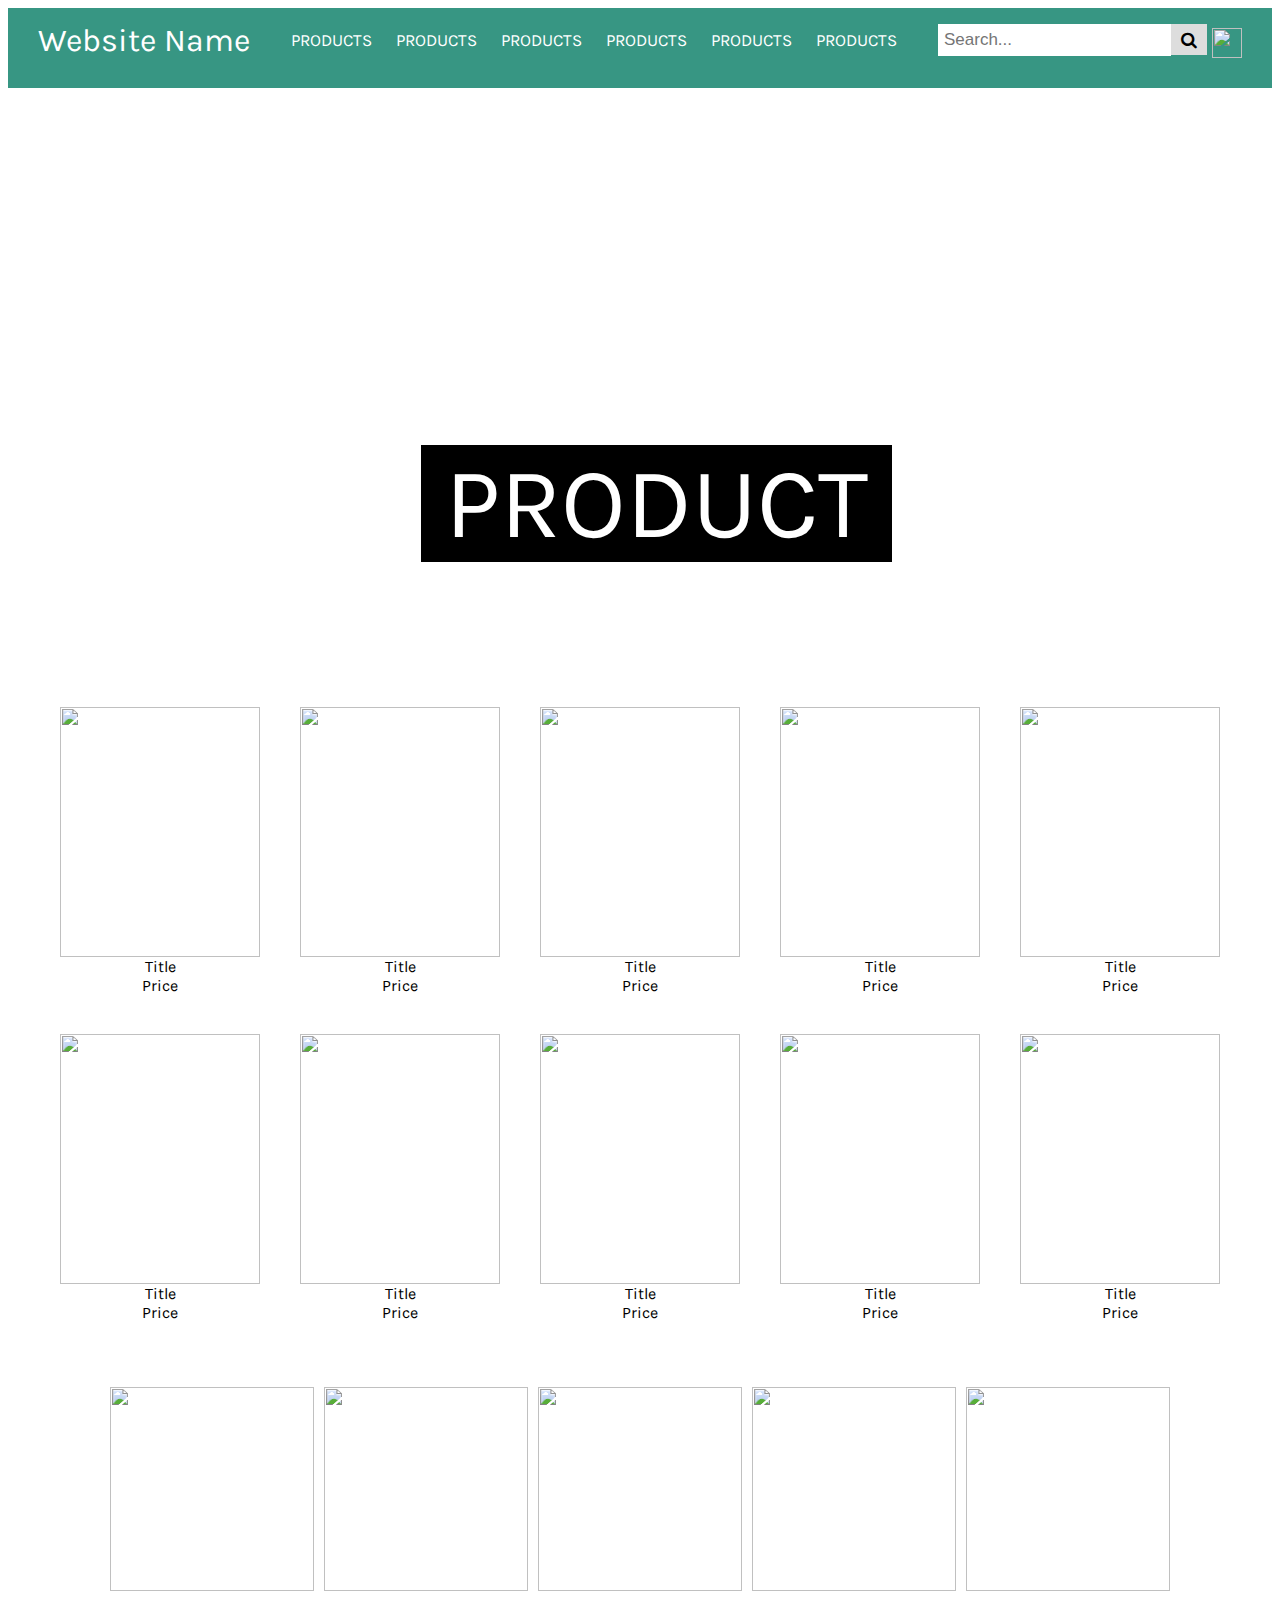
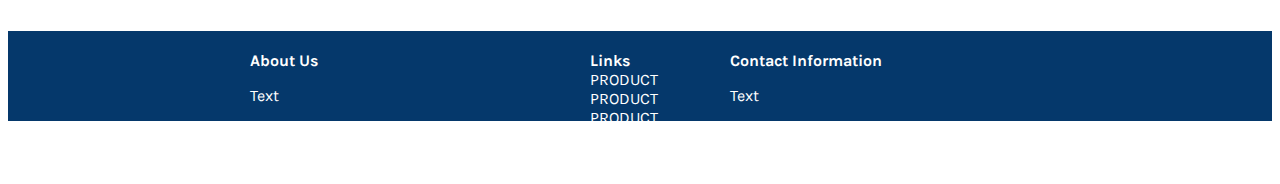
==== products.html @ 360eb879 "Create products.html" ====
<html>
  <head>
    <link rel="stylesheet" type="text/css" href="styles.css">
    <link rel="preconnect" href="https://fonts.gstatic.com">
    <link href="https://fonts.googleapis.com/css2?family=Karla:wght@300&display=swap" rel="stylesheet">
    <link rel="stylesheet" href="https://cdnjs.cloudflare.com/ajax/libs/font-awesome/4.7.0/css/font-awesome.min.css">
  </head>
  
  <body>
    <div class="header">
      <!-- small navagation button for phones -->
      <div class="navbutton">
        <img class="navbtn" src="[data-uri]">
        <div class="navbutton-content">
          <a href="products.html" class="navbutton-dropped">PRODUCTS</a>
          <a href="products.html" class="navbutton-dropped">PRODUCTS</a>
          <a href="products.html" class="navbutton-dropped">PRODUCTS</a>
          <a href="products.html" class="navbutton-dropped">PRODUCTS</a>
          <a href="products.html" class="navbutton-dropped">PRODUCTS</a>
          <a href="products.html" class="navbutton-dropped">PRODUCTS</a>
        </div>
      </div>
      
      <!-- website name or logo -->
      <div class="logo">
        <a href="index.html">Website Name</a>
      </div>
      
      <!-- normal navagation bar -->
      <div class="nav">
        <a href="products.html">PRODUCTS</a>
        <a href="products.html">PRODUCTS</a>
        <a href="products.html">PRODUCTS</a>
        <a href="products.html">PRODUCTS</a>
        <a href="products.html">PRODUCTS</a>
        <a href="products.html">PRODUCTS</a>
      </div>
       
      <div class="header-right">
        <!-- search bar -->
        <div class="search">
          <form action="/action_page.php">
            <input type="text" placeholder="Search..." name="search">
            <button type="submit"><i class="fa fa-search"></i></button>
          </form>
        </div>
        
        <!-- account button -->
        <img class="account" src="https://cdn.iconscout.com/icon/free/png-512/person-1767893-1502146.png">
      </div>
    </div>
    
    <div class="pagetitle">
      <div class="pagetitle-text">
        <text class="pagetitle-title"><span> PRODUCT </span></text>
      </div>
    </div>
    
    <!-- all product items -->
    <div class="products">
      <a class="products-item" href="productpage.html">
        <img class="imgplace3" src="https://pbs.twimg.com/media/ETmsZTVU8AMQDDK.jpg">
        <text class="productsitem-title">Title</text>
        <text class="productsitem-price">Price</text>
      </a>
      
      <!-- duplicated code from above -->
      <a class="products-item" href="productpage.html">
        <img class="imgplace3" src="https://i.pinimg.com/564x/e8/2e/39/e82e39bfb51b62cf624aac4d347fbce1.jpg">
        <text class="productsitem-title">Title</text>
        <text class="productsitem-price">Price</text>
      </a>
      
      <a class="products-item" href="productpage.html">
        <img class="imgplace3" src="https://i.pinimg.com/236x/57/89/93/578993e65f11268042b08b0e7f00f394--cats-humor-funny-cats.jpg">
        <text class="productsitem-title">Title</text>
        <text class="productsitem-price">Price</text>
      </a>
      
      <a class="products-item" href="productpage.html">
        <img class="imgplace3" src="https://i.pinimg.com/474x/4e/69/8f/4e698f17421fb69716acde4f0a9bc3e0.jpg">
        <text class="productsitem-title">Title</text>
        <text class="productsitem-price">Price</text>
      </a>
      
      <a class="products-item" href="productpage.html">
        <img class="imgplace3" src="https://i.pinimg.com/236x/f9/1d/04/f91d04322296810af32f86769a4516cc.jpg">
        <text class="productsitem-title">Title</text>
        <text class="productsitem-price">Price</text>
      </a>
      
      <a class="products-item" href="productpage.html">
        <img class="imgplace3" src="https://i.pinimg.com/474x/a6/9c/e0/a69ce0095e347ddd60687a3bf10e5770.jpg">
        <text class="productsitem-title">Title</text>
        <text class="productsitem-price">Price</text>
      </a>
      
      <a class="products-item" href="productpage.html">
        <img class="imgplace3" src="https://pbs.twimg.com/media/ETmsZTVU8AMQDDK.jpg">
        <text class="productsitem-title">Title</text>
        <text class="productsitem-price">Price</text>
      </a>
      
      <a class="products-item" href="productpage.html">
        <img class="imgplace3" src="https://i.pinimg.com/564x/e8/2e/39/e82e39bfb51b62cf624aac4d347fbce1.jpg">
        <text class="productsitem-title">Title</text>
        <text class="productsitem-price">Price</text>
      </a>
      
      <a class="products-item" href="productpage.html">
        <img class="imgplace3" src="https://i.pinimg.com/236x/57/89/93/578993e65f11268042b08b0e7f00f394--cats-humor-funny-cats.jpg">
        <text class="productsitem-title">Title</text>
        <text class="productsitem-price">Price</text>
      </a>
      
      <a class="products-item" href="productpage.html">
        <img class="imgplace3" src="https://i.pinimg.com/474x/a6/9c/e0/a69ce0095e347ddd60687a3bf10e5770.jpg">
        <text class="productsitem-title">Title</text>
        <text class="productsitem-price">Price</text>
      </a>
    </div>
    
    <div class="pictureline">
      <!-- line of pictures at bottom of the page -->
      <img id="pictureline-1" src="https://i.pinimg.com/originals/67/f6/eb/67f6ebcb906ca984f22ac7b77576917d.jpg" class="pictureline-pictures">
      <img id="pictureline-2" src="https://i.pinimg.com/originals/e7/c6/3c/e7c63c7c6f43716f58b0a495362c9103.jpg" class="pictureline-pictures">
      <img id="pictureline-3" src="https://i.pinimg.com/736x/12/8a/0f/128a0f83db65cb93230525bbeb130e4a.jpg" class="pictureline-pictures">
      <img src="https://pbs.twimg.com/media/EVA0hR6XYAQSTS2.jpg" class="pictureline-pictures">
      <img src="https://pbs.twimg.com/profile_images/1048766615297380353/HKJd2upR_400x400.jpg" class="pictureline-pictures">
      <img src="https://pbs.twimg.com/profile_images/814810348012314625/uvfe2LiS_400x400.jpg" class="pictureline-pictures">
    </div>
    
    <div class="footer">
      <div class="footer-text">
        <div class="aboutus">
          <text>About Us</text>
          <p>Text</p>
        </div>
        
        <div class="footernav">
          <text>Links</text>
          <a href="products.html">PRODUCT</a>
          <a href="products.html">PRODUCT</a>
          <a href="products.html">PRODUCT</a>
          <a href="products.html">PRODUCT</a>
          <a href="products.html">PRODUCT</a>
          <a href="products.html">PRODUCT</a>
        </div>
        
        <div class="footersearch">
          
        </div>
        
        <div class="contact">
          <text>Contact Information</text>
          <p>Text</p>
        </div>
      </div>
    </div>
  </body>
</html>
---- styles.css ----
body {
  font-family: "Karla", sans-sherif;
  background: white;
  overflow-x: hidden;
}

:root {
  --lightgrey: #edf5e1;
  --lightgreen: #8ee4af;
  --green: #5cdb95;
  --greenblue: #379683;
  --darkblue: #05386b;
}

/* remove underline on all links */
a {
  text-decoration: none;
  color: inherit;
}

/* header functions */
.header {
  overflow: hidden;
  background: var(--greenblue);
  box-sizing: border-box;
  display: flex;
  flex-direction: row;
  justify-content: space-between;
}

.header a {
  color: white;
}

.logo {
  font-size: 32px;
  margin: 14px 0 14px 30px;
}

.nav {
  margin: 22px 0;
}

.nav a {
  margin: 0 10px;
  font-size: 17px;
}

.navbutton,
.navbutton-products {
  display: none;
}

.header-right {
  display: flex;
  flex-direction: row;
}

.search {
  display: flex;
  flex-direction: row;
  margin: 16px 0;
}

.search input[type=text] {
  padding: 6px;
  border: none;
  font-size: 17px;
}

.search button {
  float: right;
  padding: 7px 10px;
  background: #ddd;
  font-size: 17px;
  border: none;
  cursor: pointer;
}

.search button:hover {
  background: #ccc;
}

.account {
  margin: 20px 30px 20px 5px;
  height: 30px;
}

@media screen and (max-width: 600px) {
  .header {
    overflow: hidden;
    box-sizing: border-box;
    display: flex;
    flex-direction: row;
    justify-content: space-between;
  }
  
  .logo {
    font-size: 30px;
    padding: 15px 0;
  }
  
  .nav {
    display: none;
  }
  
  .navbutton:hover .navbutton-content {
    display:block;
    position:absolute;
  }
  .navbutton-dropped{
    height: 50px;
  }
  .navbutton-dropped:hover {
    background-color: white;
  }
  
  .navbtn {
    border: none;
    cursor: pointer;
    width: 30px;
  }
  
  .navbutton {
    position: relative;
    display: inline-block;
    margin-top: 8px;
    margin-left: 16px;
  }
  
  .navbutton-content {
    display: none;
    position: absolute;
    background-color: white;
    z-index: 1;
    height: 100px;
  }
  
  .navbutton-content a {
    color: black;
    padding: 12px 16px;
    text-decoration: none;
    display: block;
  }
  
  .navbutton:hover .dropdown-content {
    display: block;
  }
  
  .header-right {
    display: flex;
    flex-direction: row;
  }
  
  .search input[type=text] {
    display: none;
  }
  
  .search button {
    float: right;
    padding: 6px 10px;
    margin-top: 8px;
    margin-right: 16px;
    background: #ddd;
    font-size: 17px;
    border: none;
    cursor: pointer;
  }
  
  .search button:hover {
    background: #ccc;
  }
  
  .account {
    display: none;
  }
}

/* new arrivals */
.arrivals {
  background: url('https://p.favim.com/orig/2018/09/15/funny-aesthetic-cats-Favim.com-6283710.jpg');
  background-repeat: no-repeat;
  background-position: center;
  background-size: cover;
  height: 550px;
  white-space: pre;
  text-align: center;
  margin-bottom: 50px;
}

.arrivals-text {
  padding-top: 250px;
}

.arrivals-text span {
  color: white;
  background: black;
}

.arrivals-title {
  font-size: 100px;
}

.arrivals-productsbutton {
  font-size: 30px;
}

@media screen and (max-width: 800px) {
  .arrivals-title {
    font-size: 60px;
  }
  
  .arrivals-productsbutton {
    font-size: 20px;
  }
  
}


/* featured products */
.featured {
  width: 100%;
  margin: auto;
  text-align: center;
}

.featured-products {
  display: flex;
  justify-content: center;
}

.featured-title {
  font-size: 30px;
}

.featured-big {
  white-space: pre-line;
  margin: 30px 20px 0 0;
}

.imgplace1 {
  height: 400px;
  width: 300px;
  object-fit: cover;
}

.featuredlarge-title {
  font-size: 26px;
}

.featuredlarge-price {
  font-size: 26px;
}

.featuredproducts-small {
  display: flex;
  flex-wrap: wrap;
  justify-content: center;
  width: 480px;
}

.featured-small {
  margin: 0 5px;
  white-space: pre-line;
}

.imgplace2 {
  height: 200px;
  width: 150px;
  object-fit: cover;
}

.featured-morebutton {
  font-size: 25px;
  margin-top: 40px;
}

@media screen and (max-width: 900px) {
  .featured {
    margin: auto;
    width: 100%;
    text-align: center;
  }
  
  .featured-products {
    display: flex;
    flex-direction: column;
  }
  
  .featured-big {
    white-space: pre-line;
    margin: 0 auto 40px auto;
  }
  
  .featuredlarge-title,
  .featuredlarge-price {
    font-size: 26px;
  }
  
  .featuredproducts-small {
    display: flex;
    flex-wrap: wrap;
    width: 90%;
    margin: 0 auto;
  }
  
  .featured-small {
    margin: 0 5px 20px 5px;
    white-space: pre-line;
  }
  
}


/* sale sign */
.sale {
  background: pink;
  margin: 100px auto;
  height: 30%;
  width: 90%;
  text-align: right;
  white-space: pre;
}

.sale-text {
  font-size: 30px;
  padding: 0 50px 0 0;
}


/* links to product pages */
.productlinks {
  display: flex;
  flex-wrap: wrap;
  width: 800px;
  margin: auto;
}

.productlinks span {
  color: white;
  background: black;
  font-size: 30px;
}

.productlink-womens {
  background: blue;
  margin: 5px 0 10px 5px;
  height: 180px;
  width: 380px;
  text-align: right;
}

.productlink-mens {
  background: blue;
  margin: 5px;
  height: 180px;
  width: 380px;
}

.productlink-outfits {
  background: blue;
  margin: 5px;
  height: 370px;
  width: 370px;
  text-align: right;
}

.productlink-shoes {
  background: blue;
  margin: 5px;
  height: 180px;
  width: 180px;
  text-align: center;
}

.productlink-accessories {
  background: blue;
  margin: 5px;
  height: 180px;
  width: 380px;
  text-align: center;
}

.productlink-bags {
  background: blue;
  margin: 5px;
  height: 180px;
  width: 180px;
  text-align: center;
}

@media screen and (max-width: 500px) {
  .productlinks {
    display: flex;
    flex-direction: column;
    width: 100%;
  }
  
  .productlink-small {
    text-align: right;
    background: blue;
    margin: 5px auto;
    padding: 120px 30px 0 0;
    height: 60px;
    width: 350px;
  }
  
  .productlink-womens {
      margin-bottom: 10px;
  }
}


/* line of picutes */
.pictureline {
  display: flex;
  flex-direction: row;
  justify-content: center;
  margin: 40px 0 5px 0;
}

.pictureline-pictures {
  height: 204px;
  width: 204px;
  margin: 5px;
  object-fit: cover;
}

@media screen and (max-width: 1327px) {
  #pictureline-1 {
    display: none;
  }
}

@media screen and (max-width: 1118px) {
  #pictureline-1 {display: none;}
  #pictureline-2 {display: none;}
}

@media screen and (max-width: 909px) {
  #pictureline-1 {display: none;}
  #pictureline-2 {display: none;}
  #pictureline-3 {display: none;}
}

@media screen and (max-width: 700px) {
  .pictureline {display: none;}
}


/* footer */
.footer {
  background: var(--darkblue);
  box-sizing: border-box;
  bottom: 0;
  margin-top: 35px;
  display: flex;
  flex-direction: row;
  justify-content: space-between;
  width: 100%;
}

.footer hr {
  width: 75px;
  border: 1px solid var(--lightgrey);
  margin: 15px 0;
}

.footer-text {
  display: flex;
  margin: auto;
  color: white;
}

.footer-text text {
  margin-bottom: 10px;
  font-weight: bold;
}

.aboutus {
  margin-right: 30px;
  height: 50px;
  width: 300px;
  margin: 20px;
}

.footernav {
  height: 50px;
  width: 100px;
  margin: 20px;
}

.footernav a {
  color: white;
}

.contact {
  margin-left: 30px;
  height: 25px;
  width: 300px;
  margin: 20px;
}

@media screen and (max-width: 700px) {
  .footer {
    background: var(--darkblue);
    box-sizing: border-box;
    bottom: 0;
    margin-top: 35px;
    height: 1000px;
    display: flex;
    flex-direction: column;
    width: 100%;
  }
  
  .footer-text {
    display: flex;
    padding: 50px;
    margin: auto;
    color: white;
    flex-direction: column;
    justify-content: center;
  }
  
  .aboutus {
    margin-right: 30px;
    height: 50px;
    width: 100px;
    margin: 20px;
  }
  
  .footernav {
    height: 50px;
    width: 100px;
    margin: 20px;
  }
  
  .footernav a {
    color: white;
  }
  
  .contact {
    margin-left: 30px;
    height: 25px;
    width: 300px;
    margin: 20px;
  }
}


/* top of product pages */
.pagetitle {
  background: url('https://p.favim.com/orig/2018/09/15/funny-aesthetic-cats-Favim.com-6283710.jpg');
  background-repeat: no-repeat;
  background-position: center;
  background-size: cover;
  height: 550px;
  white-space: pre;
  text-align: center;
  margin-bottom: 50px;
}

.pagetitle-text {
  padding-top: 300px;
}

.pagetitle-text span {
  color: white;
  background: black;
}

.pagetitle-title {
  font-size: 100px;
}

@media screen and (max-width: 800px) {
  .pagetitle-title {
    font-size: 60px;
  }
  
}

/* products */
.products {
  display: flex;
  flex-wrap: wrap;
  justify-content: center;
  margin: auto;
}

.products-item {
  margin: 0 20px 20px 20px;
  white-space: pre-line;
  text-align: center;
}

.imgplace3 {
  height: 250px;
  width: 200px;
  object-fit: cover;
}

.productsitem-title,
.productsitem-price {
  
}


/* product page */

.productpage {
  display: flex;
  flex-direction: row;
  width: 70%;
  margin: 50px auto 0 auto;
}

.productpage img {
  height: 500px;
  width: 400px;
  margin: 20px;
  object-fit: cover;
}

.productpage-headers {
  white-space: pre;
  margin-left: 15px;
}

.productpage-title {
  font-size: 50px;
}

.productpage-price {
  font-size: 30px;
}

.productpage-toptext {
  display: none;
}

.productpage-description {
  width: 400px;
  overflow-wrap: break-word;
  margin-left: 15px;
}

.addcart-button {
  border: none;
  background-color: var(--green);
  padding: 14px 38px;
  font-size: 20px;
  cursor: pointer;
  display: inline-block;
  color: white;
}

.addcart-button:hover {
  background: var(--lightgreen);
}

@media screen and (max-width: 900px) {
  .productpage {
    display: flex;
    flex-direction: column;
    width: 70%;
    margin: 50px auto 0 auto;
  }
  
  .productpage img {
    height: 500px;
    width: 400px;
    object-fit: cover;
    order: 2;
  }
  
  .productpage-headers {
    display: none;
  }
  
  .productpage-toptext {
    display: inline;
    order: 1;
    white-space: pre;
  }
  
  .productpage-toptitle {
    font-size: 50px;
  }
  
  .productpage-topprice {
    font-size: 30px;
  }
  
  .productpage-text {
    order: 3;
  }
}

/* products page other products */

.otherproducts {
  display: flex;
  flex-wrap: wrap;
  flex-direction: row;
  justify-content: center;
  margin: auto;
}

.imgplace4 {
  height: 190px;
  width: 150px;
  object-fit: cover;
}

.otherproducts-item {
  margin: 0 20px 20px 20px;
  white-space: pre-line;
  text-align: center;
}

.otherproductsitem-title 
.otherproductsitem-price {
  font-size: 15px;
}
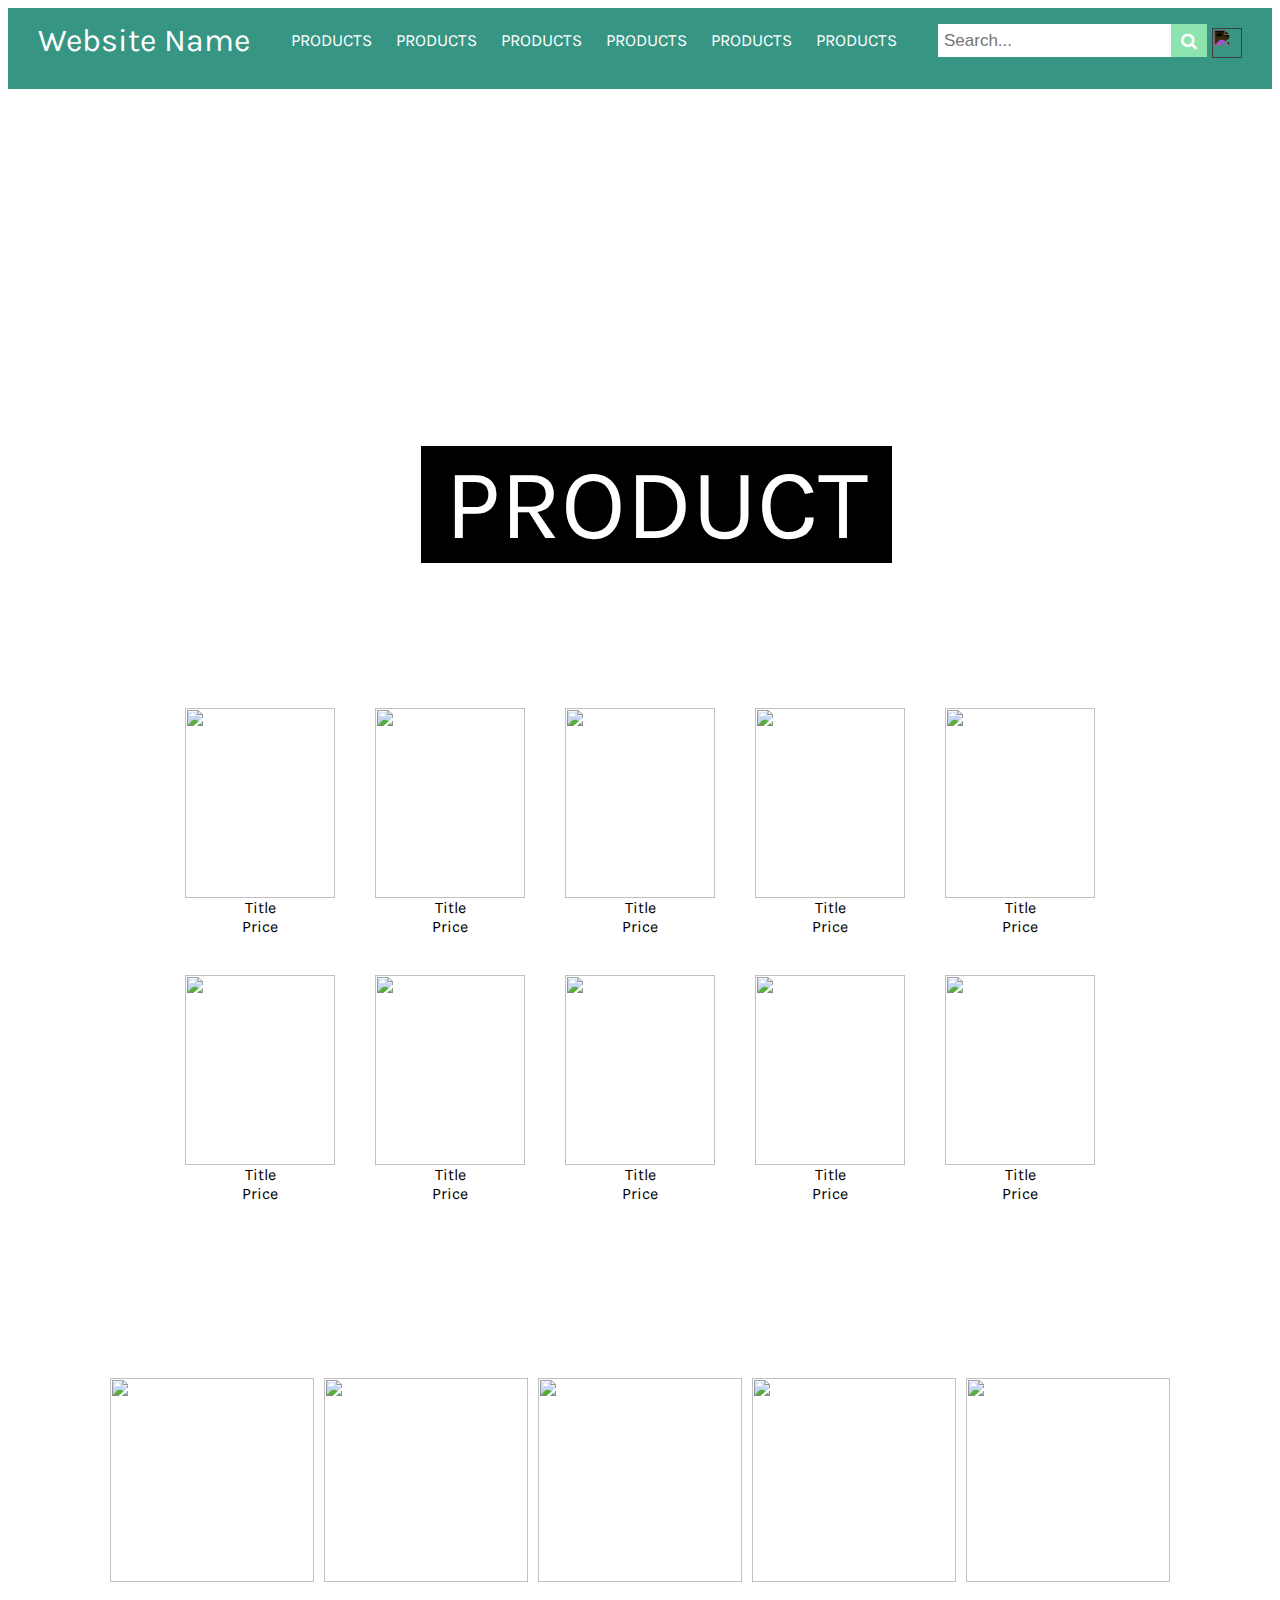
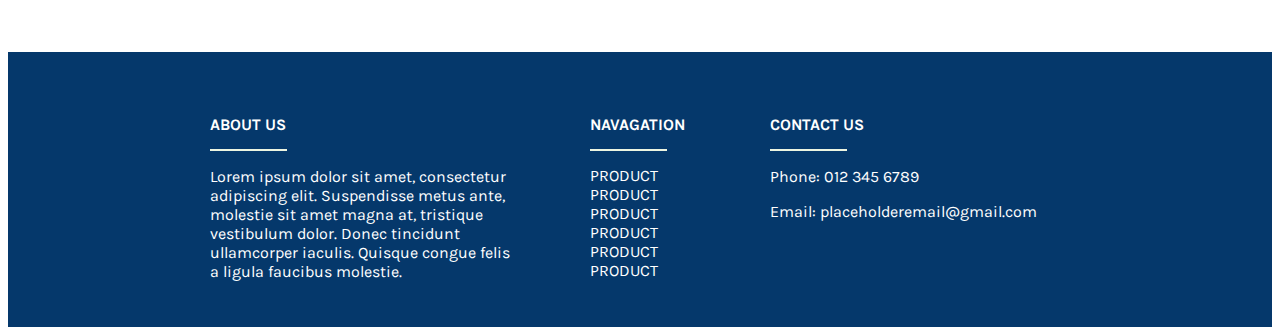
==== commit 0b1c6941: "Update products.html" ====
--- a/products.html
+++ b/products.html
@@ -7,6 +7,7 @@
   </head>
   
   <body>
+    <!-- header at top of page -->
     <div class="header">
       <!-- small navagation button for phones -->
       <div class="navbutton">
@@ -50,6 +51,7 @@
       </div>
     </div>
     
+    <!-- title of the page -->
     <div class="pagetitle">
       <div class="pagetitle-text">
         <text class="pagetitle-title"><span> PRODUCT </span></text>
@@ -120,6 +122,7 @@
       </a>
     </div>
     
+    <!-- line of pictures -->
     <div class="pictureline">
       <!-- line of pictures at bottom of the page -->
       <img id="pictureline-1" src="https://i.pinimg.com/originals/67/f6/eb/67f6ebcb906ca984f22ac7b77576917d.jpg" class="pictureline-pictures">
@@ -130,15 +133,20 @@
       <img src="https://pbs.twimg.com/profile_images/814810348012314625/uvfe2LiS_400x400.jpg" class="pictureline-pictures">
     </div>
     
+    <!-- footer at bottom of page -->
     <div class="footer">
       <div class="footer-text">
+        <!-- about the company -->
         <div class="aboutus">
-          <text>About Us</text>
-          <p>Text</p>
+          <text>ABOUT US</text>
+          <hr>
+          <p>Lorem ipsum dolor sit amet, consectetur adipiscing elit. Suspendisse metus ante, molestie sit amet magna at, tristique vestibulum dolor. Donec tincidunt ullamcorper iaculis. Quisque congue felis a ligula faucibus molestie.</p>
         </div>
         
         <div class="footernav">
-          <text>Links</text>
+          <!-- simple navagation -->
+          <text>NAVAGATION</text>
+          <hr>
           <a href="products.html">PRODUCT</a>
           <a href="products.html">PRODUCT</a>
           <a href="products.html">PRODUCT</a>
@@ -147,13 +155,12 @@
           <a href="products.html">PRODUCT</a>
         </div>
         
-        <div class="footersearch">
-          
-        </div>
-        
         <div class="contact">
-          <text>Contact Information</text>
-          <p>Text</p>
+          <!-- contact information -->
+          <text>CONTACT US</text>
+          <hr>
+          <p>Phone: 012 345 6789</p>
+          <p>Email: placeholderemail@gmail.com</p>
         </div>
       </div>
     </div>
--- a/styles.css
+++ b/styles.css
@@ -1,9 +1,12 @@
 body {
   font-family: "Karla", sans-sherif;
   background: white;
+  
+  /* stops screen from scrolling */
   overflow-x: hidden;
 }
 
+/* color codes */
 :root {
   --lightgrey: #edf5e1;
   --lightgreen: #8ee4af;
@@ -12,7 +15,7 @@
   --darkblue: #05386b;
 }
 
-/* remove underline on all links */
+/* removes default link decorations */
 a {
   text-decoration: none;
   color: inherit;
@@ -46,8 +49,7 @@
   font-size: 17px;
 }
 
-.navbutton,
-.navbutton-products {
+.navbutton, .navbutton-products {
   display: none;
 }
 
@@ -64,29 +66,33 @@
 
 .search input[type=text] {
   padding: 6px;
+  padding-top: 7px;
   border: none;
   font-size: 17px;
 }
 
 .search button {
   float: right;
-  padding: 7px 10px;
-  background: #ddd;
+  padding: 8px 10px;
+  background: var(--lightgreen);
   font-size: 17px;
+  color: white;
   border: none;
   cursor: pointer;
 }
 
 .search button:hover {
-  background: #ccc;
+  background: var(--green);
 }
 
 .account {
   margin: 20px 30px 20px 5px;
   height: 30px;
-}
-
-@media screen and (max-width: 600px) {
+  filter: invert(100%);
+}
+
+/* header for phone size */
+@media screen and (max-width: 700px) {
   .header {
     overflow: hidden;
     box-sizing: border-box;
@@ -96,10 +102,11 @@
   }
   
   .logo {
-    font-size: 30px;
-    padding: 15px 0;
-  }
-  
+    font-size: 25px;
+    margin: 25px 0;
+  }
+  
+  /* small nav bar */
   .nav {
     display: none;
   }
@@ -109,31 +116,30 @@
     position:absolute;
   }
   .navbutton-dropped{
-    height: 50px;
+    height: 20px;
   }
   .navbutton-dropped:hover {
-    background-color: white;
+    background-color: #eee;
   }
   
   .navbtn {
     border: none;
     cursor: pointer;
-    width: 30px;
+    width: 33px;
   }
   
   .navbutton {
-    position: relative;
+    position: static;
     display: inline-block;
-    margin-top: 8px;
-    margin-left: 16px;
+    margin-top: 25px;
+    margin-left: 20px;
   }
   
   .navbutton-content {
     display: none;
     position: absolute;
     background-color: white;
-    z-index: 1;
-    height: 100px;
+    z-index: 3;
   }
   
   .navbutton-content a {
@@ -152,23 +158,14 @@
     flex-direction: row;
   }
   
+  /* small search */
   .search input[type=text] {
     display: none;
   }
   
   .search button {
-    float: right;
-    padding: 6px 10px;
-    margin-top: 8px;
-    margin-right: 16px;
-    background: #ddd;
-    font-size: 17px;
-    border: none;
-    cursor: pointer;
-  }
-  
-  .search button:hover {
-    background: #ccc;
+    margin-top: 10px;
+    margin-right: 20px;
   }
   
   .account {
@@ -205,6 +202,7 @@
   font-size: 30px;
 }
 
+/* arrivals for phone */
 @media screen and (max-width: 800px) {
   .arrivals-title {
     font-size: 60px;
@@ -233,6 +231,7 @@
   font-size: 30px;
 }
 
+/* main featured item */
 .featured-big {
   white-space: pre-line;
   margin: 30px 20px 0 0;
@@ -252,6 +251,7 @@
   font-size: 26px;
 }
 
+/* all other featured products */
 .featuredproducts-small {
   display: flex;
   flex-wrap: wrap;
@@ -270,11 +270,24 @@
   object-fit: cover;
 }
 
+/* button to more products */
 .featured-morebutton {
   font-size: 25px;
   margin-top: 40px;
-}
-
+  background-color: var(--green);
+  padding: 14px 38px;
+  font-size: 20px;
+  cursor: pointer;
+  display: inline-block;
+  color: white;
+  margin-left: 15px;
+}
+
+.featured-morebutton:hover {
+  background: var(--lightgreen);
+}
+
+/* featured products for phone */
 @media screen and (max-width: 900px) {
   .featured {
     margin: auto;
@@ -297,6 +310,7 @@
     font-size: 26px;
   }
   
+  /* places under main featured product */
   .featuredproducts-small {
     display: flex;
     flex-wrap: wrap;
@@ -312,28 +326,12 @@
 }
 
 
-/* sale sign */
-.sale {
-  background: pink;
-  margin: 100px auto;
-  height: 30%;
-  width: 90%;
-  text-align: right;
-  white-space: pre;
-}
-
-.sale-text {
-  font-size: 30px;
-  padding: 0 50px 0 0;
-}
-
-
 /* links to product pages */
 .productlinks {
   display: flex;
   flex-wrap: wrap;
   width: 800px;
-  margin: auto;
+  margin: 150px auto 100px auto;
 }
 
 .productlinks span {
@@ -342,54 +340,79 @@
   font-size: 30px;
 }
 
-.productlink-womens {
-  background: blue;
+/* location and sizes of product links */
+.productlink-1 {
+  background: url('https://i.pinimg.com/236x/c1/42/97/c142974c254a59db7ee2e876dec533a2--mirror-on-the-wall-mirror-mirror.jpg');  background-repeat: no-repeat;
+  background-position: center;
+  background-size: cover;
   margin: 5px 0 10px 5px;
-  height: 180px;
-  width: 380px;
+  padding: 120px 30px 0 0;
+  height: 60px;
+  width: 350px;
   text-align: right;
 }
 
-.productlink-mens {
-  background: blue;
+.productlink-2 {
+  background: url('https://i.pinimg.com/originals/cf/ca/5b/cfca5b6f7cea1689e5ad970e265479ff.jpg');
+  background-repeat: no-repeat;
+  background-position: center;
+  background-size: cover;
   margin: 5px;
-  height: 180px;
-  width: 380px;
-}
-
-.productlink-outfits {
-  background: blue;
+  padding: 120px 0 0 30px;
+  height: 60px;
+  width: 350px;
+}
+
+.productlink-3 {
+  background: url('https://i.pinimg.com/280x280_RS/1c/70/be/1c70be3cc0c66dc691d914611a0b6698.jpg');
+  background-repeat: no-repeat;
+  background-position: center;
+  background-size: cover;
   margin: 5px;
-  height: 370px;
-  width: 370px;
+  padding: 310px 30px 0 0;
+  height: 60px;
+  width: 340px;
   text-align: right;
 }
 
-.productlink-shoes {
-  background: blue;
+.productlink-4 {
+  background: url('https://i.pinimg.com/originals/50/8c/53/508c53dee02b041115e9680081d4f7a5.jpg');
+  background-repeat: no-repeat;
+  background-position: center;
+  background-size: cover;
   margin: 5px;
-  height: 180px;
+  padding-top: 120px;
+  height: 60px;
   width: 180px;
   text-align: center;
 }
 
-.productlink-accessories {
-  background: blue;
+.productlink-5 {
+  background: url('https://i.pinimg.com/736x/9f/6e/a0/9f6ea0b9e9fe332811638dfbdcd457ed.jpg');
+  background-repeat: no-repeat;
+  background-position: center;
+  background-size: cover;
   margin: 5px;
-  height: 180px;
+  padding-top: 120px;
+  height: 60px;
   width: 380px;
   text-align: center;
 }
 
-.productlink-bags {
-  background: blue;
+.productlink-6 {
+  background: url('https://i.pinimg.com/originals/81/36/ba/8136ba906800e1b8a50325d64736020f.jpg');
+  background-repeat: no-repeat;
+  background-position: center;
+  background-size: cover;
   margin: 5px;
-  height: 180px;
+  padding-top: 120px;
+  height: 60px;
   width: 180px;
   text-align: center;
 }
 
-@media screen and (max-width: 500px) {
+/* products links for phone */
+@media screen and (max-width: 900px) {
   .productlinks {
     display: flex;
     flex-direction: column;
@@ -398,14 +421,13 @@
   
   .productlink-small {
     text-align: right;
-    background: blue;
     margin: 5px auto;
     padding: 120px 30px 0 0;
     height: 60px;
     width: 350px;
   }
   
-  .productlink-womens {
+  .productlink-1 {
       margin-bottom: 10px;
   }
 }
@@ -416,7 +438,7 @@
   display: flex;
   flex-direction: row;
   justify-content: center;
-  margin: 40px 0 5px 0;
+  margin: 150px 0 35px 0;
 }
 
 .pictureline-pictures {
@@ -426,10 +448,9 @@
   object-fit: cover;
 }
 
+/* causes picture line to slowly dissapear */
 @media screen and (max-width: 1327px) {
-  #pictureline-1 {
-    display: none;
-  }
+  #pictureline-1 {display: none;}
 }
 
 @media screen and (max-width: 1118px) {
@@ -453,13 +474,15 @@
   background: var(--darkblue);
   box-sizing: border-box;
   bottom: 0;
-  margin-top: 35px;
+  margin-top: 65px;
   display: flex;
   flex-direction: row;
   justify-content: space-between;
   width: 100%;
-}
-
+  height: 275px;
+}
+
+/* white line seperating word */
 .footer hr {
   width: 75px;
   border: 1px solid var(--lightgrey);
@@ -470,6 +493,7 @@
   display: flex;
   margin: auto;
   color: white;
+  padding-bottom: 100px;
 }
 
 .footer-text text {
@@ -477,17 +501,18 @@
   font-weight: bold;
 }
 
+/* individual boxes of text */
 .aboutus {
   margin-right: 30px;
   height: 50px;
   width: 300px;
-  margin: 20px;
+  margin: 40px;
 }
 
 .footernav {
   height: 50px;
   width: 100px;
-  margin: 20px;
+  margin: 40px;
 }
 
 .footernav a {
@@ -498,52 +523,13 @@
   margin-left: 30px;
   height: 25px;
   width: 300px;
-  margin: 20px;
-}
-
-@media screen and (max-width: 700px) {
+  margin: 40px;
+}
+
+/* footer disappears on phone */
+@media screen and (max-width: 1000px) {
   .footer {
-    background: var(--darkblue);
-    box-sizing: border-box;
-    bottom: 0;
-    margin-top: 35px;
-    height: 1000px;
-    display: flex;
-    flex-direction: column;
-    width: 100%;
-  }
-  
-  .footer-text {
-    display: flex;
-    padding: 50px;
-    margin: auto;
-    color: white;
-    flex-direction: column;
-    justify-content: center;
-  }
-  
-  .aboutus {
-    margin-right: 30px;
-    height: 50px;
-    width: 100px;
-    margin: 20px;
-  }
-  
-  .footernav {
-    height: 50px;
-    width: 100px;
-    margin: 20px;
-  }
-  
-  .footernav a {
-    color: white;
-  }
-  
-  .contact {
-    margin-left: 30px;
-    height: 25px;
-    width: 300px;
-    margin: 20px;
+    display: none;
   }
 }
 
@@ -573,6 +559,7 @@
   font-size: 100px;
 }
 
+/* product page for phones */
 @media screen and (max-width: 800px) {
   .pagetitle-title {
     font-size: 60px;
@@ -586,6 +573,7 @@
   flex-wrap: wrap;
   justify-content: center;
   margin: auto;
+  width: 80%;
 }
 
 .products-item {
@@ -595,14 +583,9 @@
 }
 
 .imgplace3 {
-  height: 250px;
-  width: 200px;
+  height: 190px;
+  width: 150px;
   object-fit: cover;
-}
-
-.productsitem-title,
-.productsitem-price {
-  
 }
 
 
@@ -645,6 +628,7 @@
   margin-left: 15px;
 }
 
+/* cart button */
 .addcart-button {
   border: none;
   background-color: var(--green);
@@ -653,23 +637,25 @@
   cursor: pointer;
   display: inline-block;
   color: white;
+  margin-left: 15px;
 }
 
 .addcart-button:hover {
   background: var(--lightgreen);
 }
 
+/* product page item for phone */
 @media screen and (max-width: 900px) {
   .productpage {
     display: flex;
     flex-direction: column;
-    width: 70%;
-    margin: 50px auto 0 auto;
+    width: 90%;
+    margin: 50px auto 30px auto;
   }
   
   .productpage img {
-    height: 500px;
-    width: 400px;
+    height: 350px;
+    width: 250px;
     object-fit: cover;
     order: 2;
   }
@@ -695,6 +681,10 @@
   .productpage-text {
     order: 3;
   }
+  
+  .productpage-description {
+  width: 350px;
+  }
 }
 
 /* products page other products */
@@ -719,19 +709,6 @@
   text-align: center;
 }
 
-.otherproductsitem-title 
-.otherproductsitem-price {
+.otherproductsitem-title, .otherproductsitem-price {
   font-size: 15px;
 }
-
-
-
-
-
-
-
-
-
-
-
-
